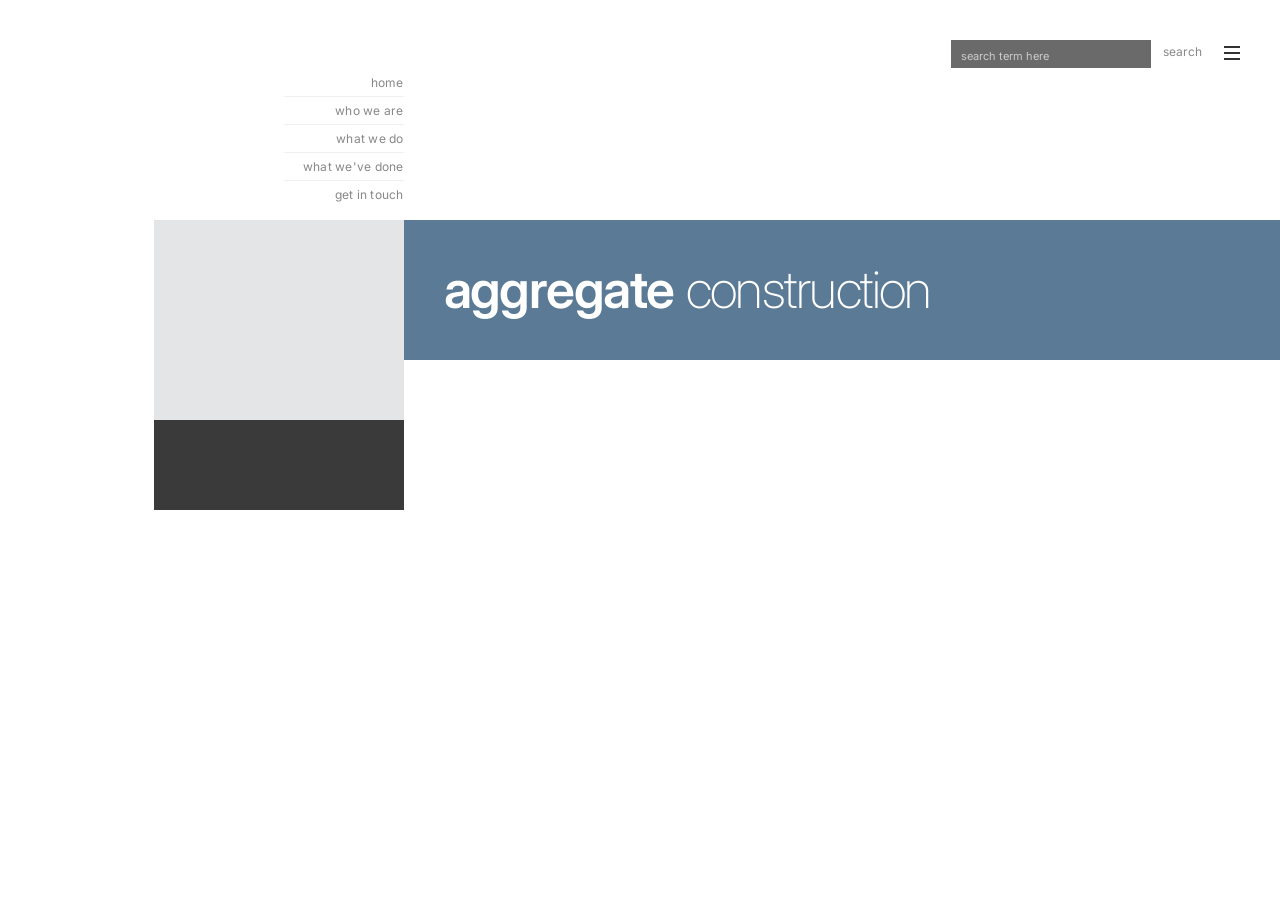
==== index.html @ 027c51d2 "update" ====
<!DOCTYPE html>
<html lang="en">
<head>
    <meta charset="UTF-8">
    <meta name="viewport" content="width=device-width, initial-scale=1.0">
    <title>Aggregate Construction</title>
    <!-- Importing Inter for beautiful, precise font weights -->
    <link href="https://fonts.googleapis.com/css2?family=Inter:wght@200;400;600&display=swap" rel="stylesheet">
    <style>
        /* Base & Reset */
        * {
            box-sizing: border-box;
            margin: 0;
            padding: 0;
        }

        body, html {
            height: 100%;
            font-family: 'Inter', -apple-system, BlinkMacSystemFont, "Segoe UI", Roboto, sans-serif;
            background-color: #ffffff;
            color: #333;
            -webkit-font-smoothing: antialiased;
            -moz-osx-font-smoothing: grayscale;
        }

        /* Afro-Swiss Asymmetrical Grid with Profound Negative Space */
        .container {
            display: grid;
            grid-template-columns: minmax(64px, 12vw) 250px 1fr;
            min-height: 100vh;
        }

        /* --- Left Sidebar Area --- */
        .sidebar {
            grid-column: 2;
            display: flex;
            flex-direction: column;
        }

        .sidebar-top {
            height: 220px; 
            display: flex;
            flex-direction: column;
            justify-content: flex-end;
            padding-bottom: 12px;
            padding-right: 0; 
        }

        .nav-links {
            display: flex;
            flex-direction: column;
            align-items: flex-end;
        }

        .nav-links a {
            text-decoration: none;
            color: #888;
            font-size: 12px;
            font-weight: 400;
            letter-spacing: 0.02em;
            padding: 6px 0;
            border-top: 1px solid #f0f0f0; 
            width: 120px;
            text-align: right;
            transition: color 0.3s ease;
        }

        .nav-links a:first-child { border-top: none; }
        .nav-links a:hover { color: #333; }

        /* Structural Color Blocks */
        .block-light {
            background-color: #e4e5e6;
            width: 100%;
            height: 200px;
        }
        
        .block-dark {
            background-color: #3a3a3a;
            height: 90px;
        }

        /* --- Main Content Area --- */
        .main-content {
            grid-column: 3;
            display: flex;
            flex-direction: column;
        }

        .header {
            height: 220px;
            display: flex;
            justify-content: flex-end;
            padding-top: 40px;
            padding-right: 40px;
        }

        /* Search & Menu Utility */
        .utility-bar {
            display: flex;
            align-items: flex-start;
            gap: 12px;
            position: relative;
            z-index: 200; 
        }

        .search-box {
            background-color: #6a6a6a;
            width: 200px;
            padding: 4px 10px;
        }

        .search-box input {
            background: transparent;
            border: none;
            color: #ffffff;
            font-family: inherit;
            font-size: 11px;
            width: 100%;
            outline: none;
        }

        .search-box input::placeholder { color: #cccccc; }

        .search-label {
            font-size: 12px;
            color: #888;
            margin-top: 4px;
        }

        .hamburger {
            display: flex;
            flex-direction: column;
            gap: 4px;
            margin-top: 6px;
            cursor: pointer;
            margin-left: 10px;
            z-index: 200;
        }

        /* Smooth micro-interactions for the hamburger */
        .hamburger span {
            display: block;
            width: 16px;
            height: 2px;
            background-color: #333;
            transition: transform 0.4s cubic-bezier(0.16, 1, 0.3, 1), opacity 0.4s ease;
        }

        /* Active Hamburger State */
        .hamburger.active span:nth-child(1) { transform: translateY(6px) rotate(45deg); }
        .hamburger.active span:nth-child(2) { opacity: 0; }
        .hamburger.active span:nth-child(3) { transform: translateY(-6px) rotate(-45deg); }

        /* The Slate Blue Banner */
        .banner {
            background-color: #5b7a95;
            height: 140px;
            display: flex;
            align-items: center;
            padding-left: 40px;
        }

        .banner-text {
            font-size: 52px;
            color: #ffffff;
            letter-spacing: -0.03em;
            display: flex;
            gap: 12px;
            line-height: 1;
        }

        .banner-text .bold { font-weight: 600; }
        .banner-text .light { font-weight: 200; }

        /* Hero Image */
        .hero-image {
            flex-grow: 1;
            background-image: url('https://images.unsplash.com/photo-1486406146926-c627a92ad1ab?q=80&w=2070&auto=format&fit=crop');
            background-size: cover;
            background-position: center;
            min-height: 500px;
        }

        /* Mobile Overlay Menu */
        .mobile-menu-overlay {
            position: fixed;
            top: 0;
            left: 0;
            width: 100%;
            height: 100vh;
            background-color: #f8f9fa; 
            z-index: 100;
            display: flex;
            flex-direction: column;
            justify-content: center;
            align-items: center;
            opacity: 0;
            pointer-events: none;
            transition: opacity 0.4s cubic-bezier(0.16, 1, 0.3, 1);
        }

        .mobile-menu-overlay.active {
            opacity: 1;
            pointer-events: auto;
        }

        .mobile-menu-overlay a {
            text-decoration: none;
            color: #333;
            font-size: 32px;
            font-weight: 200;
            letter-spacing: -0.02em;
            margin: 16px 0;
            transition: transform 0.3s ease, color 0.3s ease;
            transform: translateY(20px);
            opacity: 0;
        }

        .mobile-menu-overlay.active a {
            transform: translateY(0);
            opacity: 1;
        }

        .mobile-menu-overlay.active a:nth-child(1) { transition-delay: 0.1s; }
        .mobile-menu-overlay.active a:nth-child(2) { transition-delay: 0.15s; }
        .mobile-menu-overlay.active a:nth-child(3) { transition-delay: 0.2s; }
        .mobile-menu-overlay.active a:nth-child(4) { transition-delay: 0.25s; }
        .mobile-menu-overlay.active a:nth-child(5) { transition-delay: 0.3s; }

        /* Responsive Breakpoint */
        @media (max-width: 900px) {
            .container {
                grid-template-columns: 1fr;
            }
            .sidebar { display: none; }
            .main-content { grid-column: 1; }
            .header {
                height: 120px; 
                padding: 20px;
                justify-content: flex-end;
            }
            .search-box { width: 140px; }
            .banner {
                height: auto;
                padding: 40px 20px;
            }
            .banner-text {
                flex-direction: column;
                gap: 8px; 
                font-size: 46px; 
            }
        }
    </style>
</head>
<body>

    <!-- Wired Universal Mobile Menu Overlay -->
    <nav class="mobile-menu-overlay" id="mobileMenu">
        <a href="index.html">home</a>
        <a href="who-we-are.html">who we are</a>
        <a href="what-we-do-GECAP-conference-room.html">what we do</a>
        <a href="what-we-do-GECAP-conference-room.html">what we've done</a>
        <a href="#">get in touch</a>
    </nav>

    <div class="container">
        <!-- Left Structural Sidebar -->
        <aside class="sidebar">
            <div class="sidebar-top">
                <nav class="nav-links">
                    <a href="index.html">home</a>
                    <a href="who-we-are.html">who we are</a>
                    <a href="what-we-do-GECAP-conference-room.html">what we do</a>
                    <a href="what-we-do-GECAP-conference-room.html">what we've done</a>
                    <a href="#">get in touch</a>
                </nav>
            </div>
            <!-- Grounding Blocks -->
            <div class="block-light"></div>
            <div class="block-dark"></div>
        </aside>

        <!-- Right Core Content -->
        <main class="main-content">
            <header class="header">
                <div class="utility-bar">
                    <div class="search-box">
                        <input type="text" placeholder="search term here">
                    </div>
                    <span class="search-label">search</span>
                    <div class="hamburger" id="hamburgerToggle">
                        <span></span>
                        <span></span>
                        <span></span>
                    </div>
                </div>
            </header>

            <section class="banner">
                <h1 class="banner-text">
                    <span class="bold">aggregate</span> 
                    <span class="light">construction</span>
                </h1>
            </section>

            <section class="hero-image"></section>
        </main>
    </div>

    <!-- Navigation Script -->
    <script>
        const hamburger = document.getElementById('hamburgerToggle');
        const mobileMenu = document.getElementById('mobileMenu');
        
        hamburger.addEventListener('click', () => {
            hamburger.classList.toggle('active');
            mobileMenu.classList.toggle('active');
            
            if (mobileMenu.classList.contains('active')) {
                document.body.style.overflow = 'hidden';
            } else {
                document.body.style.overflow = '';
            }
        });
    </script>
</body>
</html>
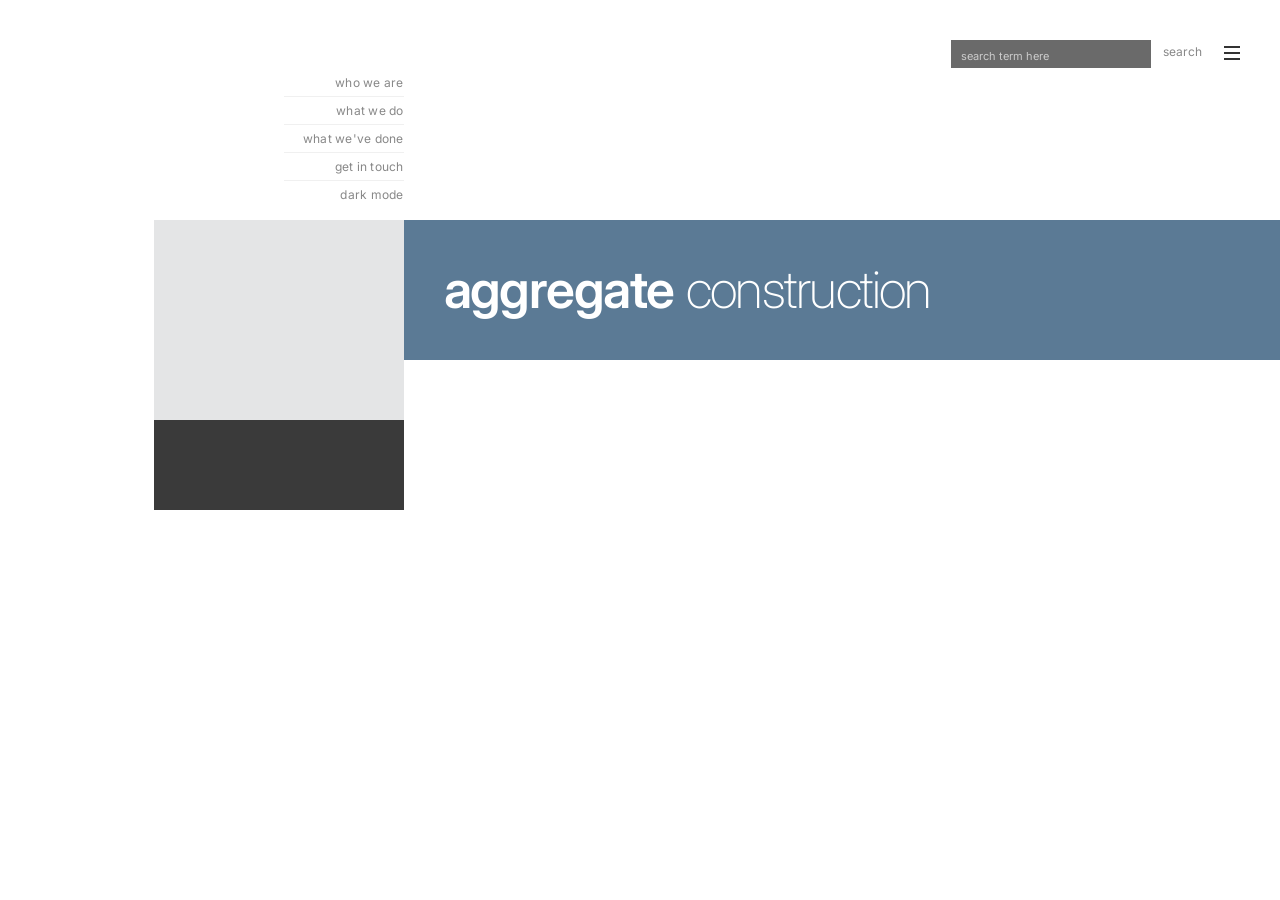
==== commit d357f10d: "update" ====
--- a/index.html
+++ b/index.html
@@ -251,17 +251,35 @@
                 font-size: 46px; 
             }
         }
+
+        /* Hero slideshow */
+        .hero-image { position: relative; overflow: hidden; }
+        .slide { position: absolute; inset: 0; display: block; background-size: cover; background-position: center; opacity: 0; transition: opacity .9s ease; pointer-events: none; }
+        .slide.active { opacity: 1; pointer-events: auto; z-index: 1; }
+        .slide:focus-visible { outline: 2px solid #ffffff; outline-offset: -6px; }
+        .slide-title { position: absolute; right: 0; bottom: 0; max-width: 80%; background-color: #5b7a95; color: #ffffff; padding: 14px 28px; font-size: 18px; font-weight: 600; letter-spacing: -0.02em; line-height: 1.2; }
+        .slide-dots { position: absolute; left: 40px; bottom: 40px; z-index: 2; display: flex; gap: 8px; filter: drop-shadow(0 0 2px rgba(0, 0, 0, 0.4)); }
+        .slide-dot { position: relative; width: 28px; height: 14px; padding: 0; background: none; border: 0; cursor: pointer; }
+        .slide-dot::after { content: ''; position: absolute; left: 0; right: 0; top: 6px; height: 2px; background-color: rgba(255, 255, 255, 0.5); transition: background-color .3s ease; }
+        .slide-dot:hover::after, .slide-dot.active::after { background-color: #ffffff; }
+        .slide-dot:focus-visible { outline: 2px solid #ffffff; outline-offset: 2px; }
+        @media (prefers-reduced-motion: reduce) { .slide { transition: none; } }
+        @media (max-width: 900px) {
+            .slide-dots { left: 20px; bottom: 24px; }
+            .slide-title { padding: 12px 20px; font-size: 16px; }
+        }
     </style>
+    <link rel="stylesheet" href="assets/css/theme.css">
+    <script src="assets/js/theme.js"></script>
 </head>
 <body>
 
     <!-- Wired Universal Mobile Menu Overlay -->
     <nav class="mobile-menu-overlay" id="mobileMenu">
-        <a href="index.html">home</a>
         <a href="who-we-are.html">who we are</a>
-        <a href="what-we-do-GECAP-conference-room.html">what we do</a>
-        <a href="what-we-do-GECAP-conference-room.html">what we've done</a>
-        <a href="#">get in touch</a>
+        <a href="what-we-do.html">what we do</a>
+        <a href="what-weve-done.html">what we've done</a>
+        <a href="get-in-touch.html">get in touch</a>
     </nav>
 
     <div class="container">
@@ -269,11 +287,10 @@
         <aside class="sidebar">
             <div class="sidebar-top">
                 <nav class="nav-links">
-                    <a href="index.html">home</a>
                     <a href="who-we-are.html">who we are</a>
-                    <a href="what-we-do-GECAP-conference-room.html">what we do</a>
-                    <a href="what-we-do-GECAP-conference-room.html">what we've done</a>
-                    <a href="#">get in touch</a>
+                    <a href="what-we-do.html">what we do</a>
+                    <a href="what-weve-done.html">what we've done</a>
+                    <a href="get-in-touch.html">get in touch</a>
                 </nav>
             </div>
             <!-- Grounding Blocks -->
@@ -304,7 +321,7 @@
                 </h1>
             </section>
 
-            <section class="hero-image"></section>
+            <section class="hero-image" data-sanity="hero"></section>
         </main>
     </div>
 
@@ -324,5 +341,6 @@
             }
         });
     </script>
+    <script src="assets/sanity/sanity.js" defer></script>
 </body>
 </html>
--- a/assets/css/theme.css
+++ b/assets/css/theme.css
@@ -0,0 +1,34 @@
+/* Theme toggle (both modes) */
+.theme-toggle { font-family: 'Inter', -apple-system, BlinkMacSystemFont, "Segoe UI", Roboto, sans-serif; background: none; border: 0; cursor: pointer; color: #888; transition: color .3s ease; }
+.theme-toggle:hover { color: #333; }
+.theme-toggle:focus-visible { outline: 2px solid #5b7a95; outline-offset: 4px; }
+.mobile-menu-overlay .theme-toggle { margin-top: 28px; font-size: 14px; font-weight: 400; letter-spacing: .02em; }
+.nav-links .theme-toggle { width: 120px; padding: 6px 0; border-top: 1px solid #f0f0f0; text-align: right; font-size: 12px; font-weight: 400; letter-spacing: .02em; }
+
+/* Dark mode. The dark content panels (#484747) and the slate banner already suit it and are left alone. */
+html[data-theme="dark"] { color-scheme: dark; }
+html[data-theme="dark"], html[data-theme="dark"] body { background-color: #141414; color: #ddd; }
+html[data-theme="dark"] .panel-left { background-color: #141414; }
+
+/* Titles and body text on the (formerly white) panels */
+html[data-theme="dark"] .page-title, html[data-theme="dark"] .project-header h1 { color: #e0e0e0; }
+html[data-theme="dark"] .project-header h2 { color: #a8a8a8; }
+html[data-theme="dark"] .text-block p { color: #b0b0b0; }
+html[data-theme="dark"] .team-members div { color: #cfcfcf; }
+
+/* Structural blocks */
+html[data-theme="dark"] .nav-next { background-color: #3a3a3a; color: #e0e0e0; }
+html[data-theme="dark"] .block-lightest { background-color: #3b3b3b; color: #e0e0e0; }
+html[data-theme="dark"] .block-light { background-color: #262626; }
+
+/* Home sidebar */
+html[data-theme="dark"] .nav-links a, html[data-theme="dark"] .theme-toggle, html[data-theme="dark"] .search-label { color: #9a9a9a; }
+html[data-theme="dark"] .nav-links a, html[data-theme="dark"] .nav-links .theme-toggle { border-top-color: #2a2a2a; }
+html[data-theme="dark"] .nav-links a:hover, html[data-theme="dark"] .theme-toggle:hover { color: #fff; }
+
+/* Menu overlay and hamburger */
+html[data-theme="dark"] .mobile-menu-overlay { background-color: #141414; }
+html[data-theme="dark"] .mobile-menu-overlay a { color: #e6e6e6; }
+html[data-theme="dark"] .mobile-menu-overlay a:hover, html[data-theme="dark"] .mobile-menu-overlay a.current { color: #8fb0cc; }
+html[data-theme="dark"] .hamburger span { background-color: #b0b0b0; }
+html[data-theme="dark"] .hamburger.active span { background-color: #fff; }
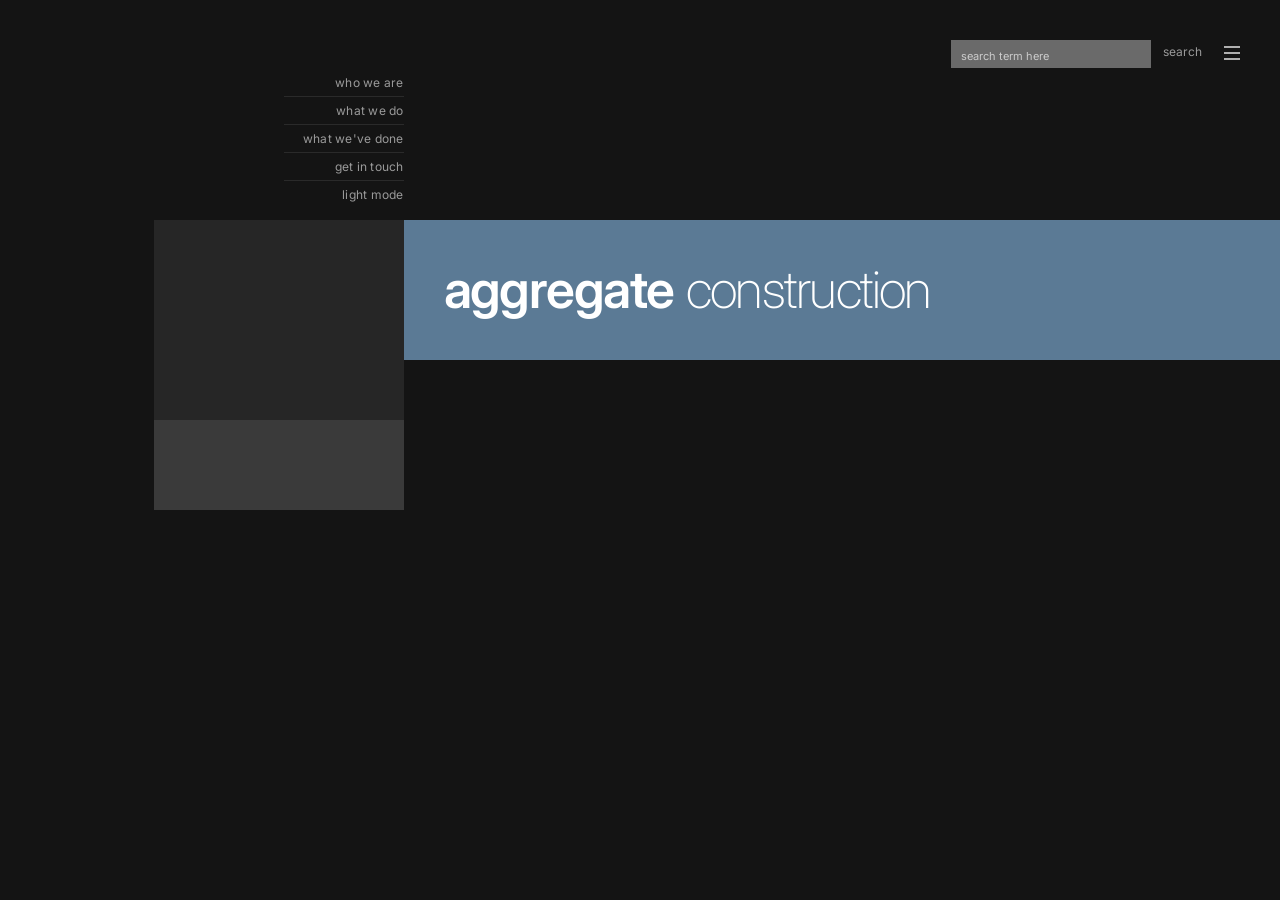
==== commit 5ef844e3: "Hero slideshow, redirect stub, fix project slug" ====
--- a/index.html
+++ b/index.html
@@ -254,10 +254,17 @@
 
         /* Hero slideshow */
         .hero-image { position: relative; overflow: hidden; }
-        .slide { position: absolute; inset: 0; display: block; background-size: cover; background-position: center; opacity: 0; transition: opacity .9s ease; pointer-events: none; }
-        .slide.active { opacity: 1; pointer-events: auto; z-index: 1; }
+        /* While the slideshow runs, the fallback photo is swapped for a plain backdrop, so slides fade
+           out to it and in from it. The script removes this class again if there are no slides. */
+        .hero-image.has-slides { background-image: none !important; background-color: #ffffff; }
+        .slide { position: absolute; inset: 0; display: block; text-decoration: none; background-size: cover; background-position: center; opacity: 0; pointer-events: none; transition: opacity .7s ease; }
+        /* Fade out, then fade in: the incoming slide waits for the outgoing one to finish */
+        .slide.active { opacity: 1; pointer-events: auto; z-index: 1; transition-delay: var(--fade-delay, .7s); }
         .slide:focus-visible { outline: 2px solid #ffffff; outline-offset: -6px; }
-        .slide-title { position: absolute; right: 0; bottom: 0; max-width: 80%; background-color: #5b7a95; color: #ffffff; padding: 14px 28px; font-size: 18px; font-weight: 600; letter-spacing: -0.02em; line-height: 1.2; }
+        /* Caption uses the nav-link type: Inter, 400, 12px, .02em. Right-aligned rows split by a hairline, like the links. */
+        .slide-caption { position: absolute; right: 0; bottom: 0; max-width: 80%; min-width: 120px; padding: 6px 24px; display: flex; flex-direction: column; background-color: #5b7a95; color: #ffffff; font-family: inherit; font-size: 12px; font-weight: 400; letter-spacing: 0.02em; text-align: right; }
+        .slide-title, .slide-location { display: block; padding: 6px 0; }
+        .slide-title + .slide-location { border-top: 1px solid rgba(255, 255, 255, 0.3); }
         .slide-dots { position: absolute; left: 40px; bottom: 40px; z-index: 2; display: flex; gap: 8px; filter: drop-shadow(0 0 2px rgba(0, 0, 0, 0.4)); }
         .slide-dot { position: relative; width: 28px; height: 14px; padding: 0; background: none; border: 0; cursor: pointer; }
         .slide-dot::after { content: ''; position: absolute; left: 0; right: 0; top: 6px; height: 2px; background-color: rgba(255, 255, 255, 0.5); transition: background-color .3s ease; }
@@ -266,7 +273,7 @@
         @media (prefers-reduced-motion: reduce) { .slide { transition: none; } }
         @media (max-width: 900px) {
             .slide-dots { left: 20px; bottom: 24px; }
-            .slide-title { padding: 12px 20px; font-size: 16px; }
+            .slide-caption { padding: 4px 16px; }
         }
     </style>
     <link rel="stylesheet" href="assets/css/theme.css">
@@ -321,7 +328,7 @@
                 </h1>
             </section>
 
-            <section class="hero-image" data-sanity="hero"></section>
+            <section class="hero-image has-slides" data-sanity="hero"></section>
         </main>
     </div>
 
--- a/assets/css/theme.css
+++ b/assets/css/theme.css
@@ -32,3 +32,6 @@
 html[data-theme="dark"] .mobile-menu-overlay a:hover, html[data-theme="dark"] .mobile-menu-overlay a.current { color: #8fb0cc; }
 html[data-theme="dark"] .hamburger span { background-color: #b0b0b0; }
 html[data-theme="dark"] .hamburger.active span { background-color: #fff; }
+
+/* Home slideshow backdrop that slides fade through */
+html[data-theme="dark"] .hero-image.has-slides { background-color: #141414; }
